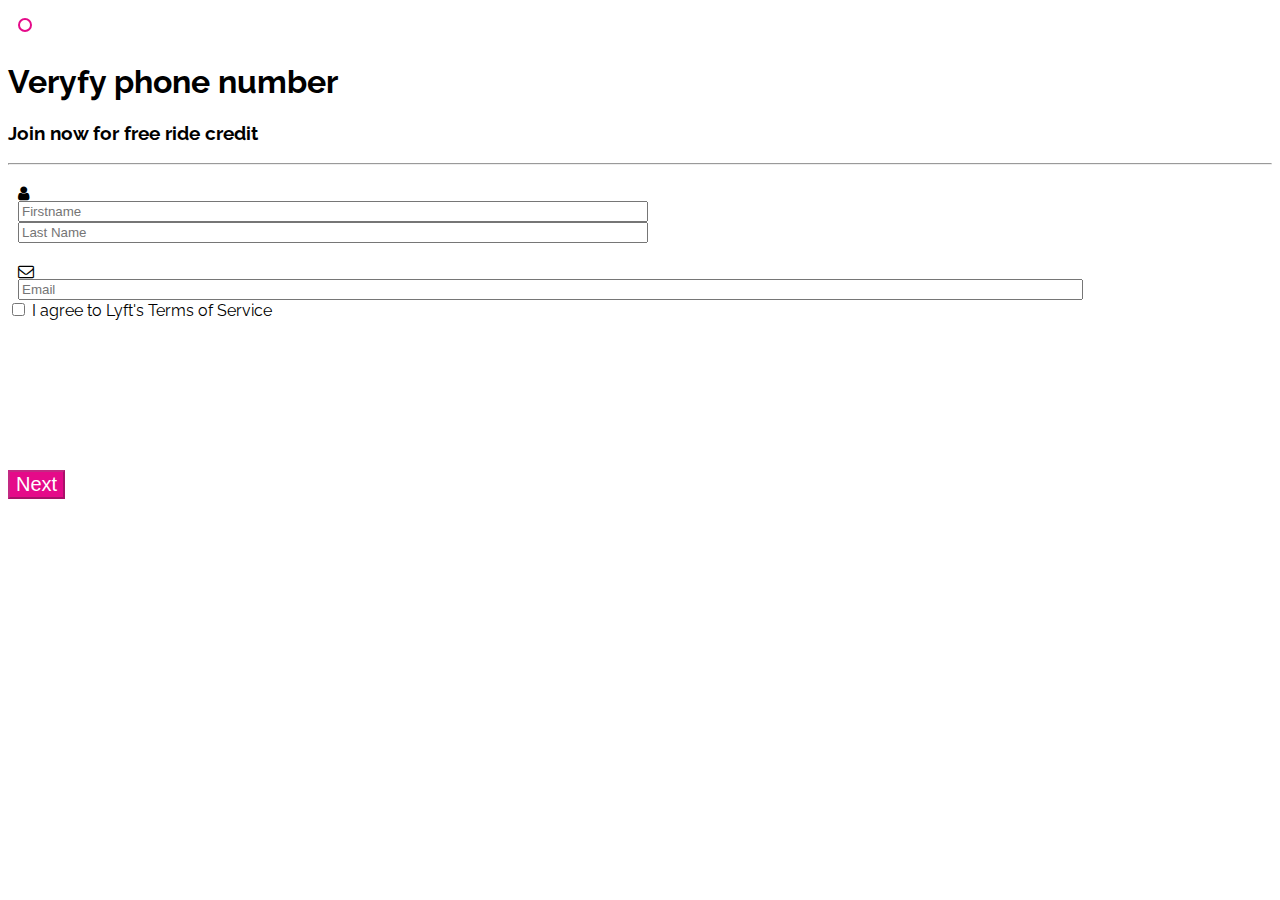
==== views/register.html @ 2e3cc000 "vistas" ====
<!DOCTYPE html>
<html>

<head>
  <meta charset="utf-8">
  <meta name="viewport" content="width=device-width, initial-scale=1, maximum-scale=1">
  <meta http-equiv="X-UA-Compatible" content="ie=edge">
  <title>Sign Up</title>
  <link rel="stylesheet" href="../vendors/bootstrap/css/bootstrap.min.css">
  <link rel="stylesheet" href="../css/main.css">
  <link href="https://fonts.googleapis.com/css?family=Raleway" rel="stylesheet">
  <link rel="stylesheet" href="https://maxcdn.bootstrapcdn.com/font-awesome/4.7.0/css/font-awesome.min.css">
</head>

<body>
  <main>
    <div class="slide-buttons container-flex-row">
      <a href="verify.html" class="return">
        <span class="glyphicon glyphicon-menu-left" aria-hidden="true"></span>
      </a>
    </div>
    <section>
      <div class="row">
        <div class="col-xs-12">
          <h1 class="text-center">Veryfy phone number</h1>
          <h3 class="text-center">Join now for free ride credit</h3>
          <hr>
        </div>
    </section>
    <form class="container-flex-column text-center">
      <div class="col-xs-12 input-group">
        <i class="fa fa-user input-group-addon icon" aria-hidden="true"></i>
        <input type="text" class="form-control input-name" placeholder="Firstname">
        <input type="text" class="form-control input-name" placeholder="Last Name">
      </div>
      <div class="col-xs-12 input-group">
        <i class="fa fa-envelope-o input-group-addon icon" aria-hidden="true"></i>
        <input type="email" class="form-control" placeholder="Email">
      </div>
      <div class="checkbox">
        <label>
          <input type="checkbox"> I agree to Lyft's Terms of Service
        </label>
      </div>  
      <div class="row">
        <div class="col-xs-12 mt">
          <button  class="btn btn-block bt-pink" disabled>Next</button>
        </div>
      </div>
    </form>
  </main>
  <script src="https://ajax.googleapis.com/ajax/libs/jquery/3.2.1/jquery.min.js"></script>
  <script type="text/javascript" src="../vendors/bootstrap/js/bootstrap.min.js"></script>
  <script src="../js/app.js"></script>
</body>

</html>
---- css/main.css ----
:root {
  --pink: #e50a89;
}

body {
  font-family: 'Raleway', sans-serif;
}

.background-pink {
  background: linear-gradient(#530060, var(--pink));
  background-size: cover;
}

.row {
  margin-left: 0;
  margin-right: 0;
}

/* splash screen*/

.loading-splash {
  position: absolute;
  top: 0;
  right: 0;
  bottom: 0;
  left: 0;
  background: linear-gradient(#530060, var(--pink));
  z-index: 999;
}

.loading-splash.loaded {
  opacity: 0;
}

.container-logo {
  position: absolute;
  top: 50%;
  left: 50%;
  transform: translate3d(-50%, -50%, 0);
}

.bg-image {
  background-repeat: no-repeat;
  background-position: center center;
  background-size: cover;
  position: relative;
}

.bg-image-1 {
  height: 100vh;
  background-image: url('../assets/images/bg-image.jpg');
}

.buton {
  position: absolute;
  bottom: 0;
  display: inline-block;
}

.buton a {
  background-color: transparent;
  border-color: white;
  margin-bottom: 10px;
}

.text-white {
  color: white;
  font-weight: 700;
}

.buton a:hover {
  background-color: rgba(0, 0, 0, 0.6);
  color: #e50a89;
  border: 1px solid var(--pink);
}

.return {
  color: var(--pink);
  padding: 10px;
  font-size: 25px;
  display: flex;
}

.return span {
  border: 2px solid var(--pink);
  border-radius: 50%;
  padding: 5px;
}

.return:hover {
  color: var(--pink);
}

.fa.icon {
  display: table-cell;
}

input.form-control.input-name {
  width: 50%;
}

.form-control {
  width: 85%;
  margin: 0;
}

.dropdown-menu {
  min-width: 0;
  margin-left: 10px;
}

.inline {
  display: inline-block;
}

.block {
  display: block;
}

.bt-pink {
  background-color: var(--pink);
  color: #fff;
  font-weight: 700px;
  font-size: 20px; 
}

.bt-pink:hover {
  background-color: #ff00c3;
  color: white;
}

.mt {
  margin-top: 150px;
}

.sp {
  font-size: 10px;
}

span.sp {
  margin: 5px 0;
}

.resend {
  margin: 10px 0;
  font-weight: 700px;
  font-size: 20px;
}

.resend:hover {
  background-color: var(--pink);
  color: #fff;
}

.col-xs-12.input-group {
  margin-top: 20px;
  padding: 0 10px;
}
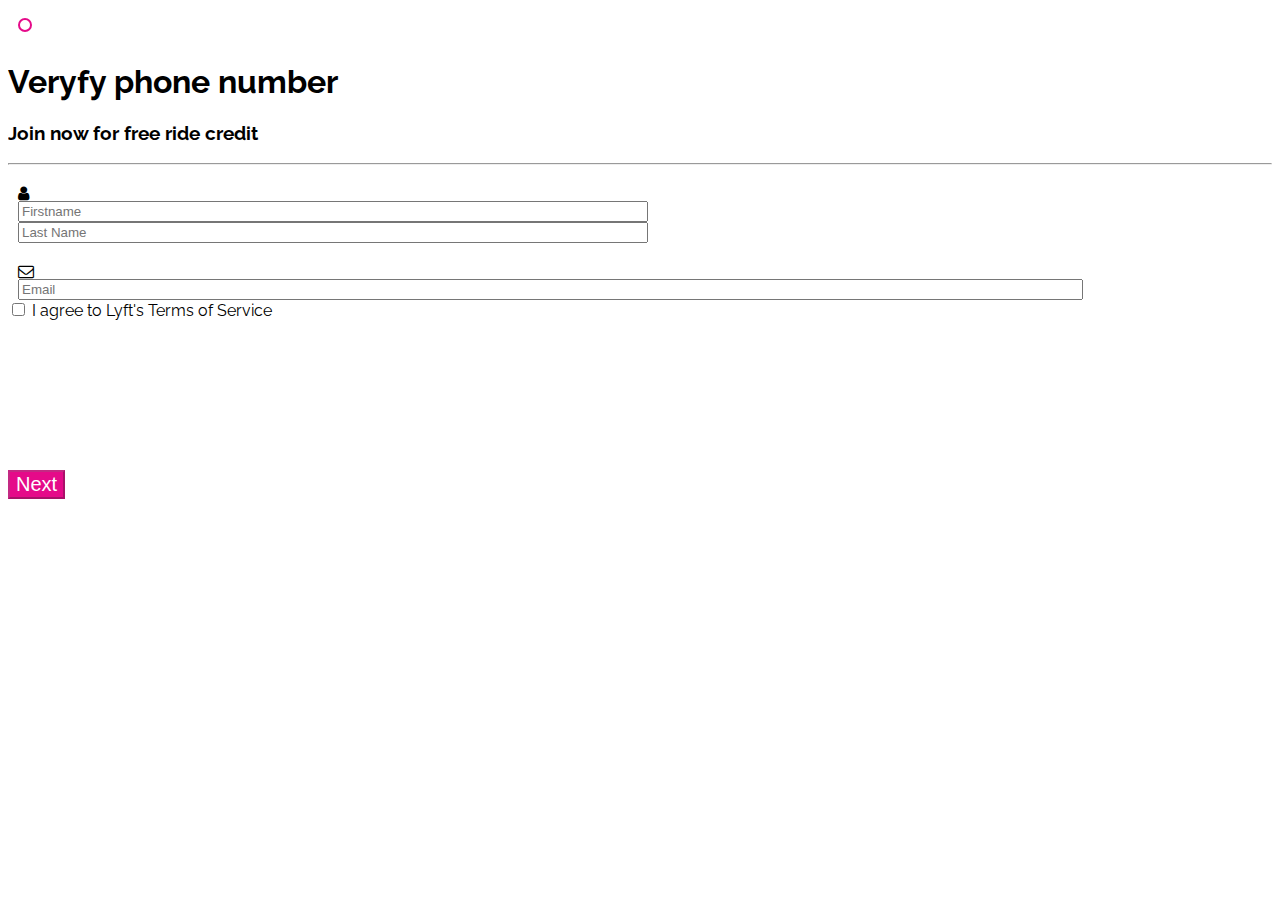
==== commit 7b9e4179: "añade funcionolidad a toda las vistas" ====
--- a/views/register.html
+++ b/views/register.html
@@ -26,32 +26,33 @@
           <h3 class="text-center">Join now for free ride credit</h3>
           <hr>
         </div>
+      </div>
     </section>
     <form class="container-flex-column text-center">
       <div class="col-xs-12 input-group">
         <i class="fa fa-user input-group-addon icon" aria-hidden="true"></i>
-        <input type="text" class="form-control input-name" placeholder="Firstname">
-        <input type="text" class="form-control input-name" placeholder="Last Name">
+        <input type="text" class="form-control input-name" id="first-name" placeholder="Firstname">
+        <input type="text" class="form-control input-name" id="last-name" placeholder="Last Name">
       </div>
       <div class="col-xs-12 input-group">
         <i class="fa fa-envelope-o input-group-addon icon" aria-hidden="true"></i>
-        <input type="email" class="form-control" placeholder="Email">
+        <input type="email" class="form-control" id="email" placeholder="Email">
       </div>
       <div class="checkbox">
         <label>
-          <input type="checkbox"> I agree to Lyft's Terms of Service
+          <input type="checkbox" id="check"> I agree to Lyft's Terms of Service
         </label>
-      </div>  
+      </div>
       <div class="row">
         <div class="col-xs-12 mt">
-          <button  class="btn btn-block bt-pink" disabled>Next</button>
+          <button class="btn btn-block bt-pink" id="button-register" disabled>Next</button>
         </div>
       </div>
     </form>
   </main>
   <script src="https://ajax.googleapis.com/ajax/libs/jquery/3.2.1/jquery.min.js"></script>
   <script type="text/javascript" src="../vendors/bootstrap/js/bootstrap.min.js"></script>
-  <script src="../js/app.js"></script>
+  <script src="../js/register.js"></script>
 </body>
 
-</html>+</html>
--- a/css/main.css
+++ b/css/main.css
@@ -121,7 +121,7 @@
   background-color: var(--pink);
   color: #fff;
   font-weight: 700px;
-  font-size: 20px; 
+  font-size: 20px;
 }
 
 .bt-pink:hover {
@@ -155,4 +155,4 @@
 .col-xs-12.input-group {
   margin-top: 20px;
   padding: 0 10px;
-}+}
